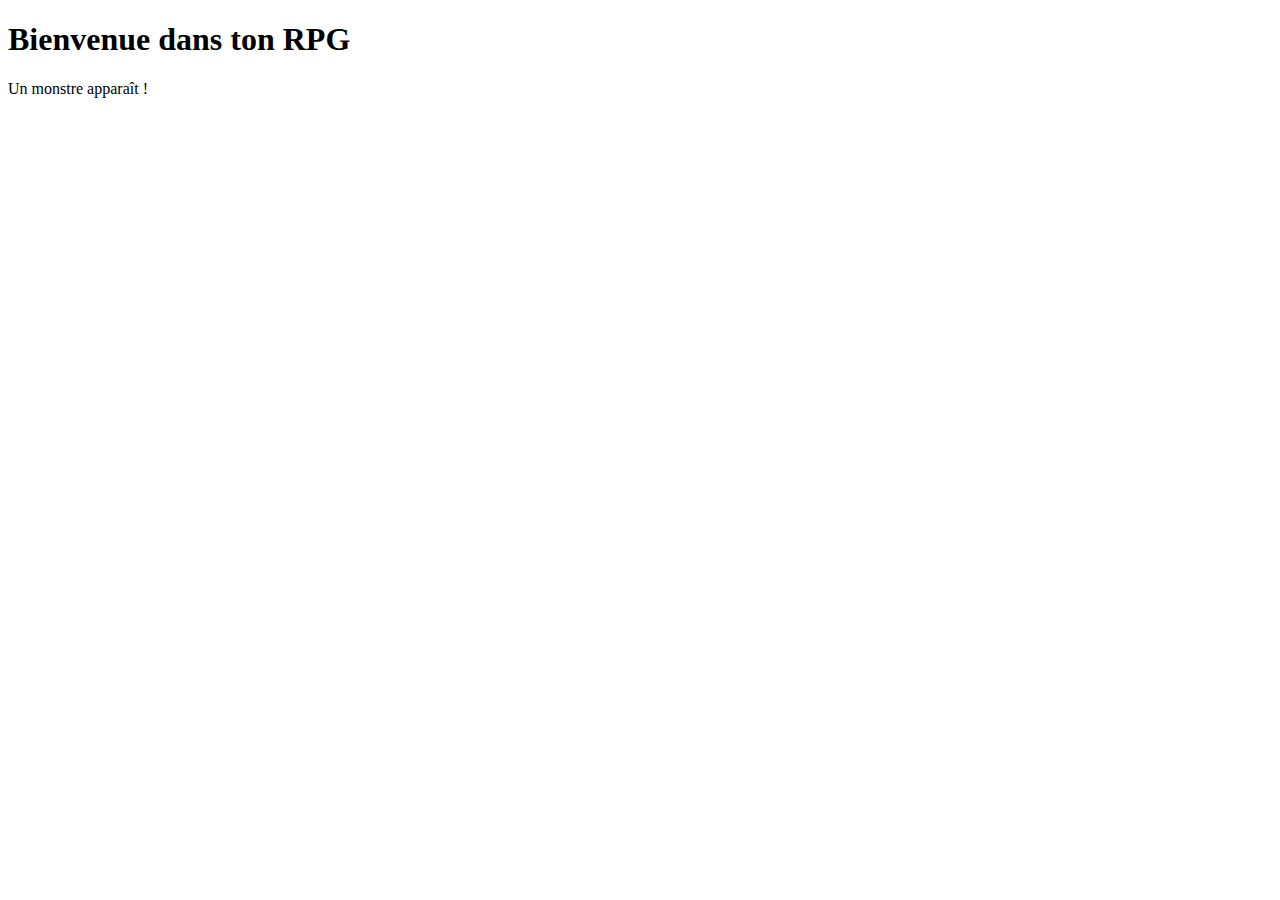
==== index.html @ 2b4ee869 "Update and rename Index.html to index.html" ====
<!DOCTYPE html>
<html lang="fr">
<head>
    <meta charset="UTF-8">
    <meta name="viewport" content="width=device-width, initial-scale=1.0">
    <title>RPG Textuel</title>
</head>
<body>
    <h1>Bienvenue dans ton RPG</h1>
    <p>Un monstre apparaît !</p>
</body>
</html>
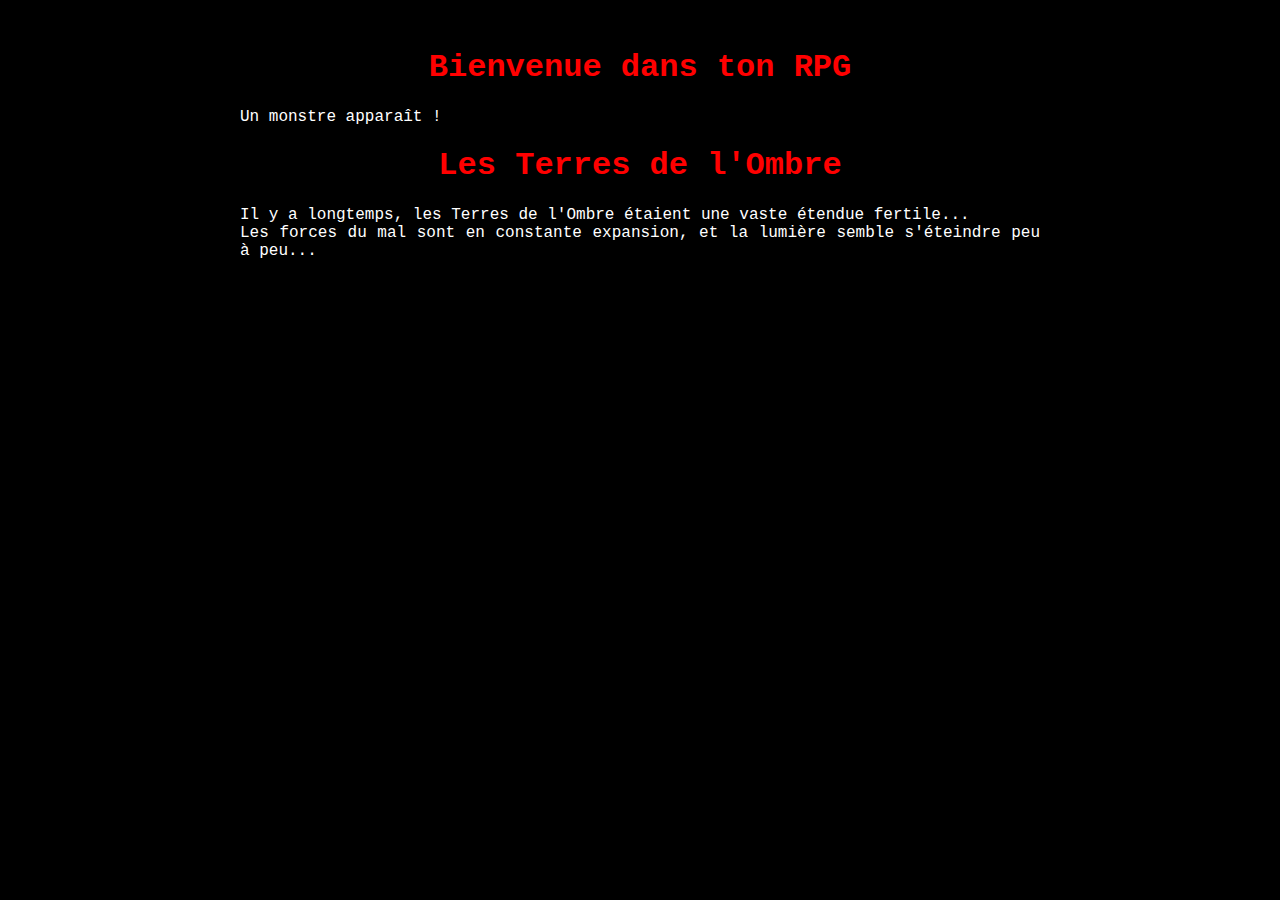
==== commit 06273104: "Update index.html" ====
--- a/index.html
+++ b/index.html
@@ -10,3 +10,27 @@
     <p>Un monstre apparaît !</p>
 </body>
 </html>
+<!DOCTYPE html>
+<html lang="fr">
+<head>
+    <meta charset="UTF-8">
+    <meta name="viewport" content="width=device-width, initial-scale=1.0">
+    <title>Les Terres de l'Ombre</title>
+    <style>
+        body {
+            background-color: black;
+            color: white;
+            font-family: 'Courier New', Courier, monospace;
+            text-align: center;
+            padding: 20px;
+        }
+        h1 { color: red; }
+        p { max-width: 800px; margin: auto; text-align: justify; }
+    </style>
+</head>
+<body>
+    <h1>Les Terres de l'Ombre</h1>
+    <p>Il y a longtemps, les Terres de l'Ombre étaient une vaste étendue fertile...</p>
+    <p>Les forces du mal sont en constante expansion, et la lumière semble s'éteindre peu à peu...</p>
+</body>
+</html>
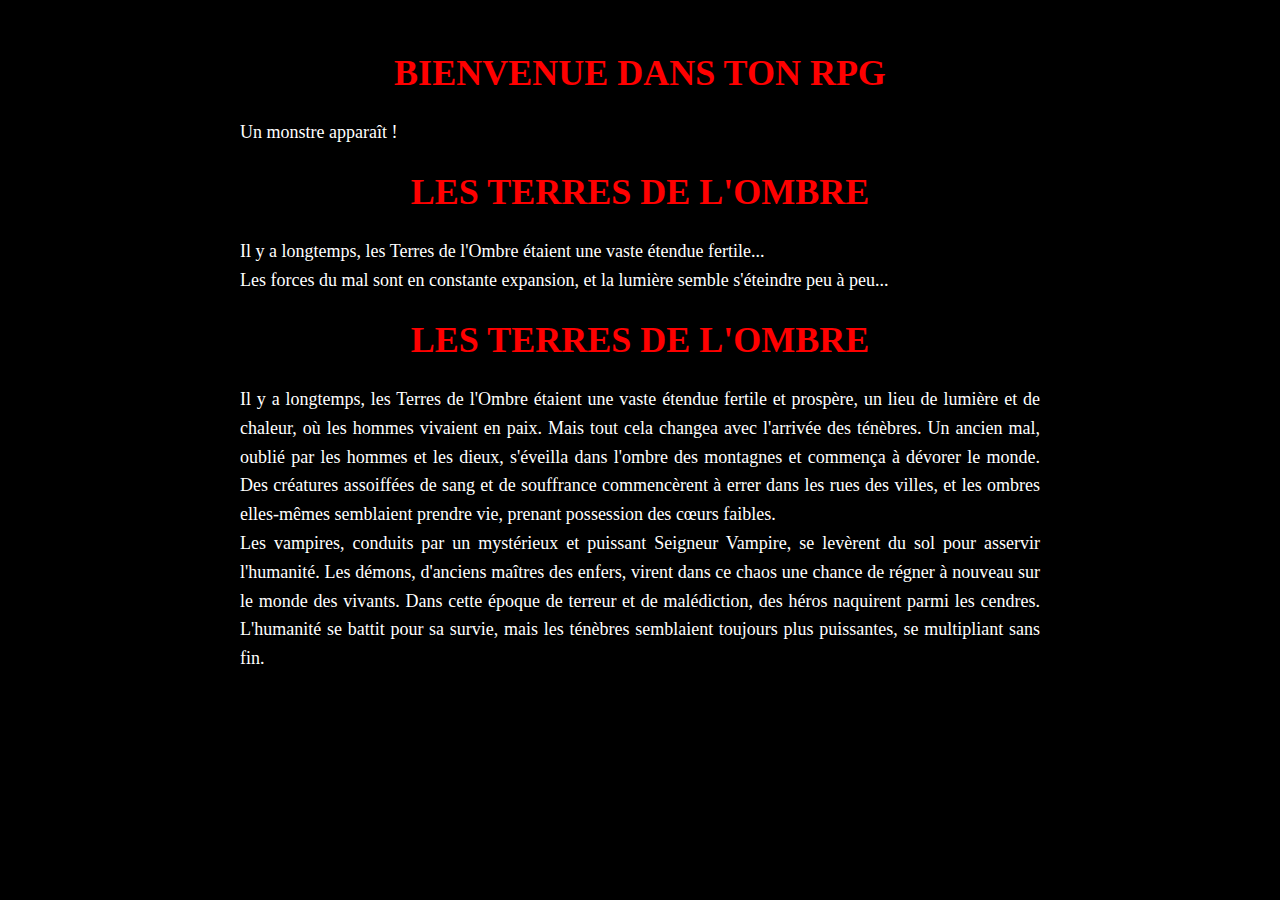
==== commit 1f7e168a: "Update index.html" ====
--- a/index.html
+++ b/index.html
@@ -34,3 +34,48 @@
     <p>Les forces du mal sont en constante expansion, et la lumière semble s'éteindre peu à peu...</p>
 </body>
 </html>
+<!DOCTYPE html>
+<html lang="fr">
+<head>
+    <meta charset="UTF-8">
+    <meta name="viewport" content="width=device-width, initial-scale=1.0">
+    <title>Les Terres de l'Ombre</title>
+    <style>
+        body {
+            background-color: black;
+            color: white;
+            font-family: 'Times New Roman', serif;
+            text-align: center;
+            padding: 20px;
+        }
+        h1 {
+            font-size: 36px;
+            text-transform: uppercase;
+        }
+        p {
+            font-size: 18px;
+            max-width: 800px;
+            margin: 0 auto;
+            line-height: 1.6;
+        }
+    </style>
+</head>
+<body>
+
+    <h1>Les Terres de l'Ombre</h1>
+
+    <p>
+        Il y a longtemps, les Terres de l'Ombre étaient une vaste étendue fertile et prospère, un lieu de lumière et de chaleur, où les hommes vivaient en paix.
+        Mais tout cela changea avec l'arrivée des ténèbres. Un ancien mal, oublié par les hommes et les dieux, s'éveilla dans l'ombre des montagnes et commença à dévorer le monde.
+        Des créatures assoiffées de sang et de souffrance commencèrent à errer dans les rues des villes, et les ombres elles-mêmes semblaient prendre vie, prenant possession des cœurs faibles.
+    </p>
+
+    <p>
+        Les vampires, conduits par un mystérieux et puissant Seigneur Vampire, se levèrent du sol pour asservir l'humanité.
+        Les démons, d'anciens maîtres des enfers, virent dans ce chaos une chance de régner à nouveau sur le monde des vivants.
+        Dans cette époque de terreur et de malédiction, des héros naquirent parmi les cendres.
+        L'humanité se battit pour sa survie, mais les ténèbres semblaient toujours plus puissantes, se multipliant sans fin.
+    </p>
+
+</body>
+</html>
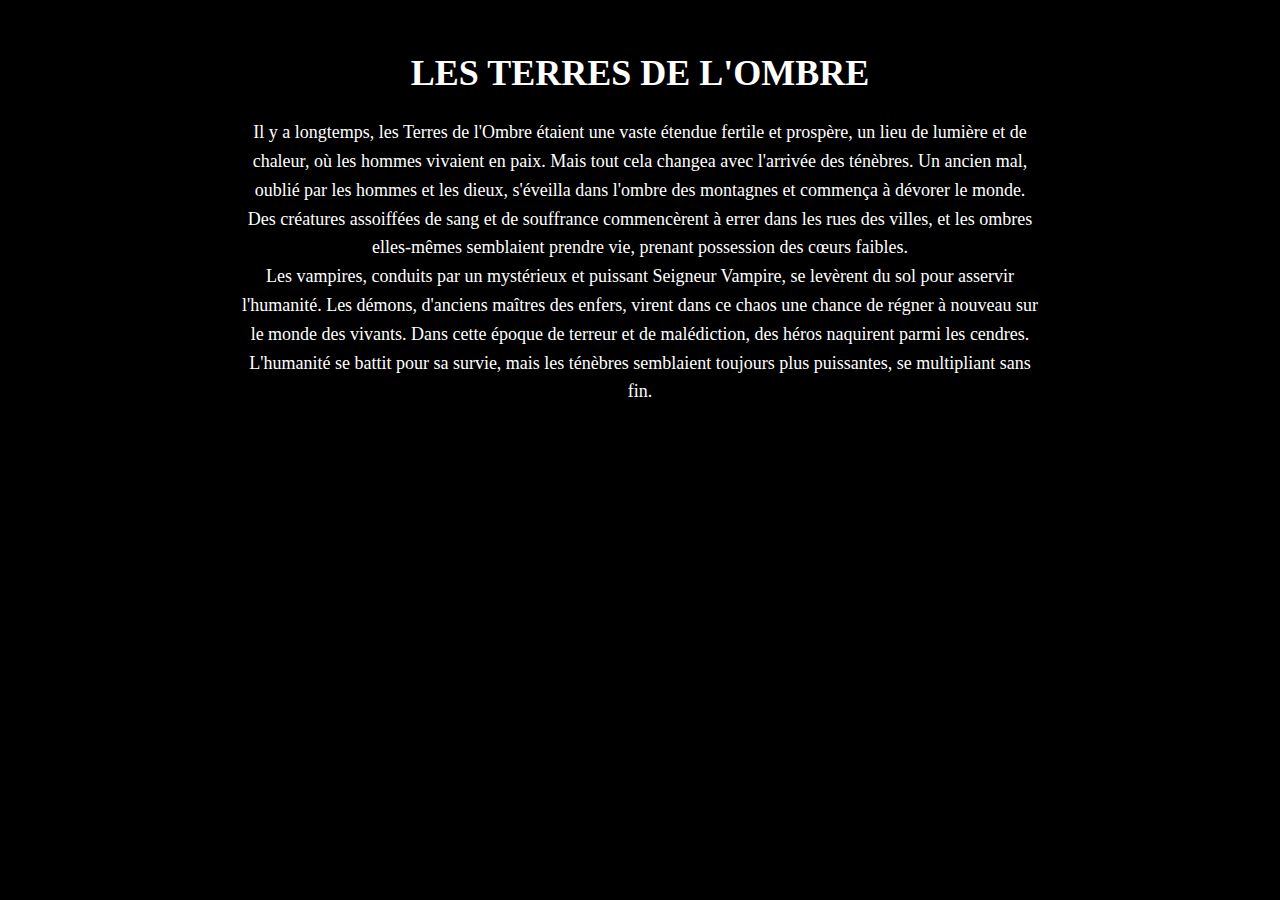
==== commit 14c5430e: "Update index.html" ====
--- a/index.html
+++ b/index.html
@@ -1,39 +1,4 @@
-<!DOCTYPE html>
-<html lang="fr">
-<head>
-    <meta charset="UTF-8">
-    <meta name="viewport" content="width=device-width, initial-scale=1.0">
-    <title>RPG Textuel</title>
-</head>
-<body>
-    <h1>Bienvenue dans ton RPG</h1>
-    <p>Un monstre apparaît !</p>
-</body>
-</html>
-<!DOCTYPE html>
-<html lang="fr">
-<head>
-    <meta charset="UTF-8">
-    <meta name="viewport" content="width=device-width, initial-scale=1.0">
-    <title>Les Terres de l'Ombre</title>
-    <style>
-        body {
-            background-color: black;
-            color: white;
-            font-family: 'Courier New', Courier, monospace;
-            text-align: center;
-            padding: 20px;
-        }
-        h1 { color: red; }
-        p { max-width: 800px; margin: auto; text-align: justify; }
-    </style>
-</head>
-<body>
-    <h1>Les Terres de l'Ombre</h1>
-    <p>Il y a longtemps, les Terres de l'Ombre étaient une vaste étendue fertile...</p>
-    <p>Les forces du mal sont en constante expansion, et la lumière semble s'éteindre peu à peu...</p>
-</body>
-</html>
+
 <!DOCTYPE html>
 <html lang="fr">
 <head>
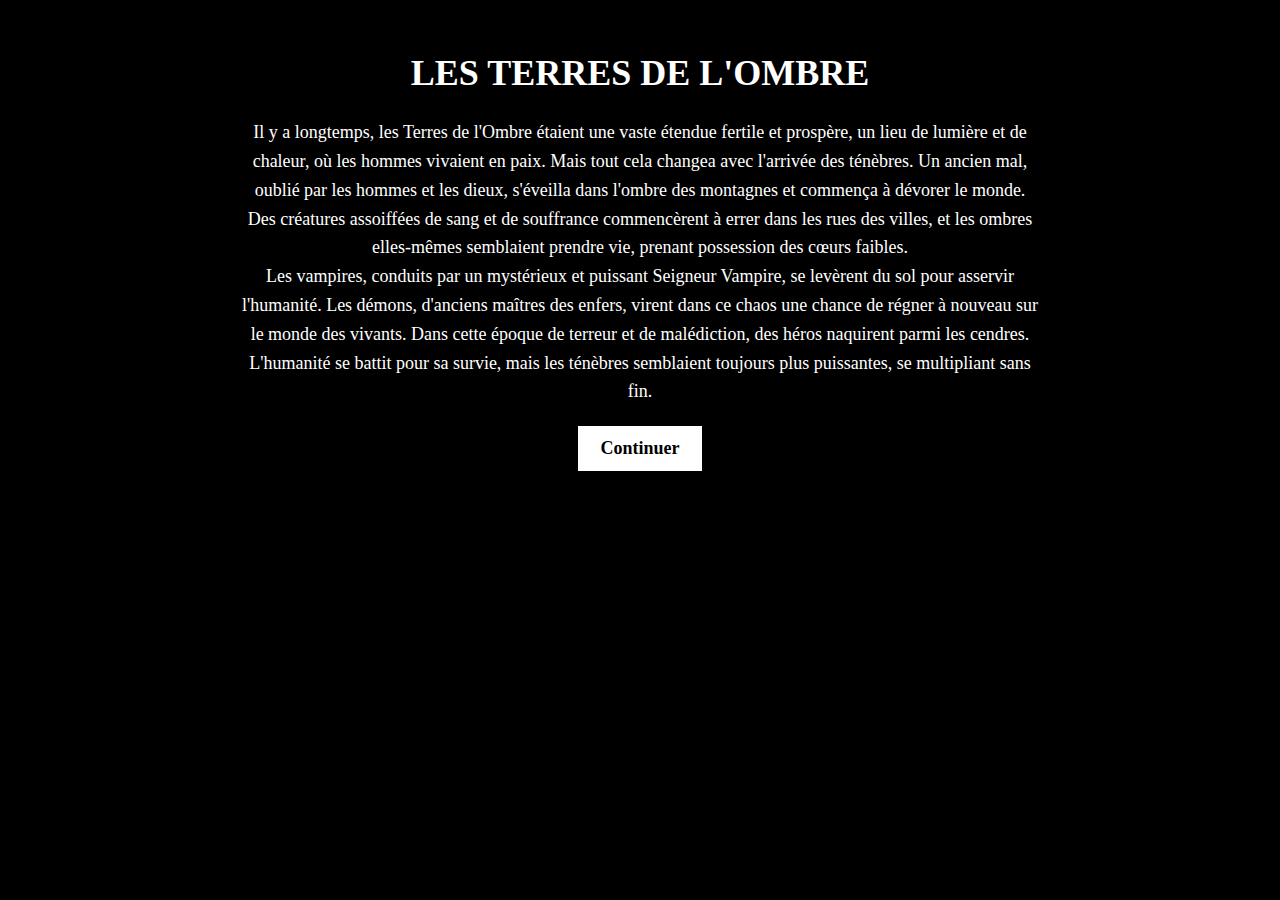
==== commit 42107101: "Update index.html" ====
--- a/index.html
+++ b/index.html
@@ -1,4 +1,3 @@
-
 <!DOCTYPE html>
 <html lang="fr">
 <head>
@@ -23,6 +22,23 @@
             margin: 0 auto;
             line-height: 1.6;
         }
+        .button {
+            display: inline-block;
+            margin-top: 20px;
+            padding: 10px 20px;
+            font-size: 18px;
+            font-weight: bold;
+            color: black;
+            background-color: white;
+            border: 2px solid white;
+            cursor: pointer;
+            text-decoration: none;
+            transition: 0.3s;
+        }
+        .button:hover {
+            background-color: darkred;
+            color: white;
+        }
     </style>
 </head>
 <body>
@@ -42,5 +58,7 @@
         L'humanité se battit pour sa survie, mais les ténèbres semblaient toujours plus puissantes, se multipliant sans fin.
     </p>
 
+    <a href="selection.html" class="button">Continuer</a>
+
 </body>
 </html>
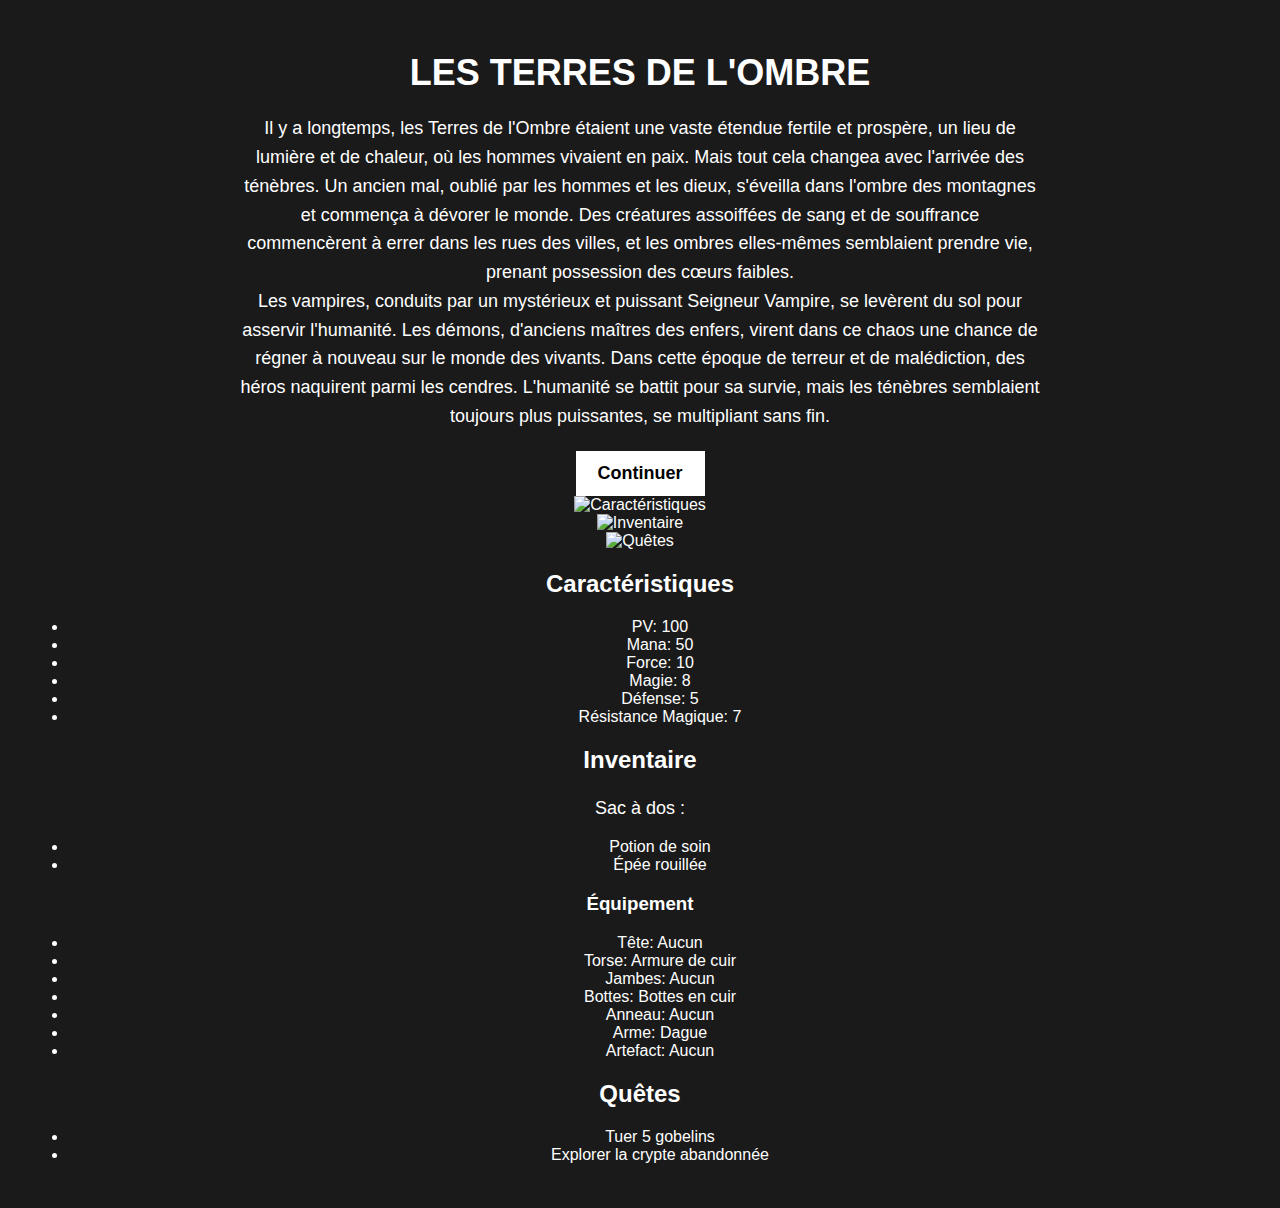
==== commit 861a4240: "Update index.html" ====
--- a/index.html
+++ b/index.html
@@ -62,3 +62,67 @@
 
 </body>
 </html>
+<!DOCTYPE html>
+<html lang="fr">
+<head>
+    <meta charset="UTF-8">
+    <meta name="viewport" content="width=device-width, initial-scale=1.0">
+    <title>Barre d'Interface</title>
+    <link rel="stylesheet" href="styles.css">
+</head>
+<body>
+
+    <div class="bottom-bar">
+        <div class="icon" id="stats-icon">
+            <img src="images/stats.png" alt="Caractéristiques">
+        </div>
+        <div class="icon" id="inventory-icon">
+            <img src="images/inventory.png" alt="Inventaire">
+        </div>
+        <div class="icon" id="quests-icon">
+            <img src="images/quests.png" alt="Quêtes">
+        </div>
+    </div>
+
+    <div id="stats-panel" class="panel hidden">
+        <h2>Caractéristiques</h2>
+        <ul>
+            <li>PV: 100</li>
+            <li>Mana: 50</li>
+            <li>Force: 10</li>
+            <li>Magie: 8</li>
+            <li>Défense: 5</li>
+            <li>Résistance Magique: 7</li>
+        </ul>
+    </div>
+
+    <div id="inventory-panel" class="panel hidden">
+        <h2>Inventaire</h2>
+        <p>Sac à dos :</p>
+        <ul id="inventory-list">
+            <li>Potion de soin</li>
+            <li>Épée rouillée</li>
+        </ul>
+        <h3>Équipement</h3>
+        <ul>
+            <li>Tête: Aucun</li>
+            <li>Torse: Armure de cuir</li>
+            <li>Jambes: Aucun</li>
+            <li>Bottes: Bottes en cuir</li>
+            <li>Anneau: Aucun</li>
+            <li>Arme: Dague</li>
+            <li>Artefact: Aucun</li>
+        </ul>
+    </div>
+
+    <div id="quests-panel" class="panel hidden">
+        <h2>Quêtes</h2>
+        <ul>
+            <li>Tuer 5 gobelins</li>
+            <li>Explorer la crypte abandonnée</li>
+        </ul>
+    </div>
+
+    <script src="script.js"></script>
+</body>
+</html>--- a/styles.css
+++ b/styles.css
@@ -0,0 +1,68 @@
+body {
+    font-family: Arial, sans-serif;
+    text-align: center;
+    background-color: #1a1a1a;
+    color: white;
+}
+
+h1 {
+    margin-bottom: 20px;
+}
+
+.characters-container {
+    display: flex;
+    flex-wrap: wrap;
+    justify-content: center;
+    gap: 20px;
+}
+
+.character {
+    background-color: #333;
+    padding: 15px;
+    border-radius: 10px;
+    text-align: center;
+    width: 180px;
+    cursor: pointer;
+    transition: transform 0.2s ease-in-out;
+}
+
+.character:hover {
+    transform: scale(1.1);
+}
+
+.character img {
+    width: 100%;
+    height: auto;
+    border-radius: 5px;
+}
+
+.character p {
+    font-weight: bold;
+    margin: 10px 0 5px;
+}
+
+.character span {
+    font-size: 14px;
+    display: block;
+    color: #ccc;
+}
+
+#selected-character {
+    margin-top: 20px;
+    font-size: 18px;
+}
+
+#start-game {
+    display: none;
+    margin-top: 20px;
+    padding: 10px 20px;
+    font-size: 16px;
+    background-color: #ff6600;
+    color: white;
+    border: none;
+    cursor: pointer;
+}
+
+#start-game:hover {
+    background-color: #cc5500;
+}
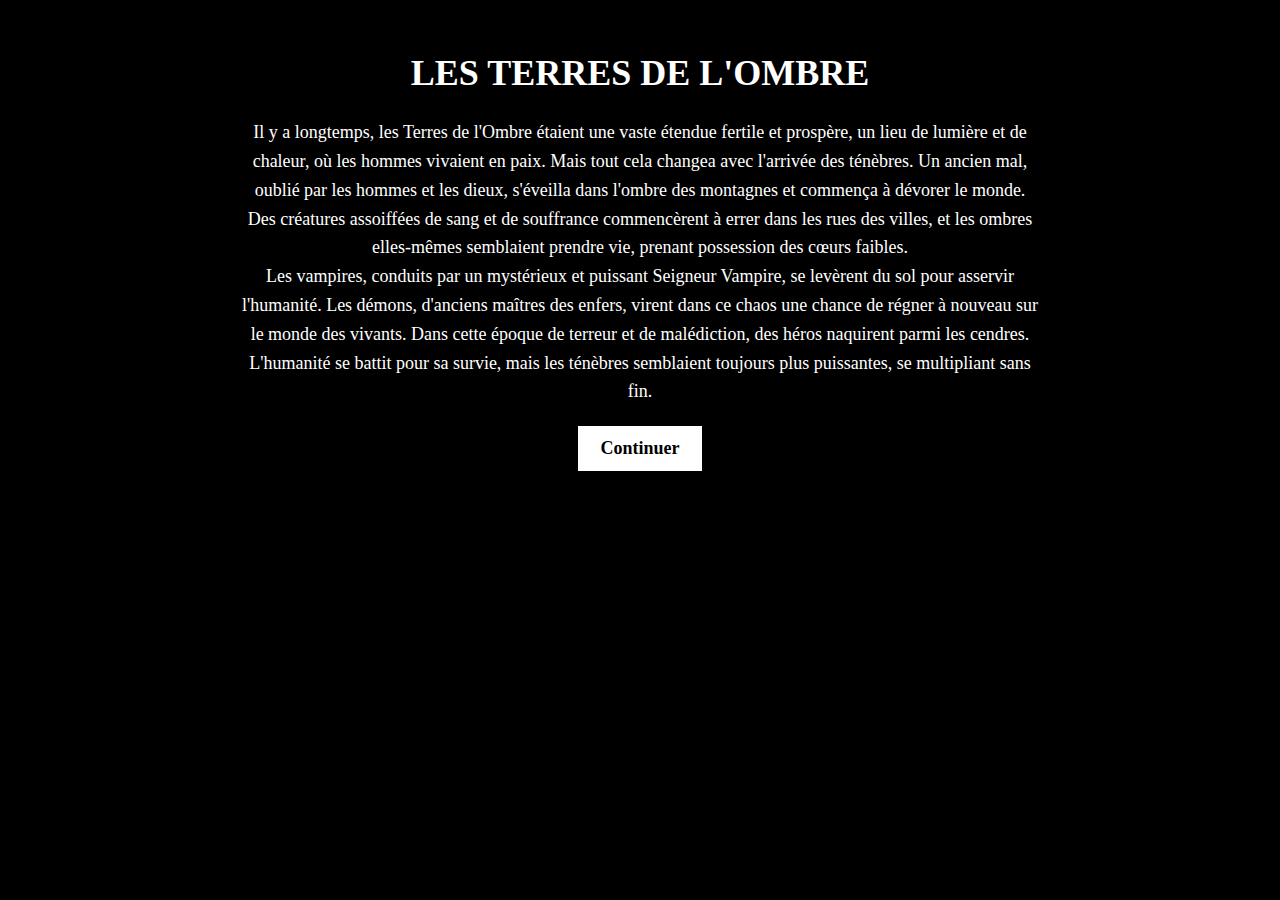
==== commit 9a0fe28b: "Update index.html" ====
--- a/index.html
+++ b/index.html
@@ -62,67 +62,3 @@
 
 </body>
 </html>
-<!DOCTYPE html>
-<html lang="fr">
-<head>
-    <meta charset="UTF-8">
-    <meta name="viewport" content="width=device-width, initial-scale=1.0">
-    <title>Barre d'Interface</title>
-    <link rel="stylesheet" href="styles.css">
-</head>
-<body>
-
-    <div class="bottom-bar">
-        <div class="icon" id="stats-icon">
-            <img src="images/stats.png" alt="Caractéristiques">
-        </div>
-        <div class="icon" id="inventory-icon">
-            <img src="images/inventory.png" alt="Inventaire">
-        </div>
-        <div class="icon" id="quests-icon">
-            <img src="images/quests.png" alt="Quêtes">
-        </div>
-    </div>
-
-    <div id="stats-panel" class="panel hidden">
-        <h2>Caractéristiques</h2>
-        <ul>
-            <li>PV: 100</li>
-            <li>Mana: 50</li>
-            <li>Force: 10</li>
-            <li>Magie: 8</li>
-            <li>Défense: 5</li>
-            <li>Résistance Magique: 7</li>
-        </ul>
-    </div>
-
-    <div id="inventory-panel" class="panel hidden">
-        <h2>Inventaire</h2>
-        <p>Sac à dos :</p>
-        <ul id="inventory-list">
-            <li>Potion de soin</li>
-            <li>Épée rouillée</li>
-        </ul>
-        <h3>Équipement</h3>
-        <ul>
-            <li>Tête: Aucun</li>
-            <li>Torse: Armure de cuir</li>
-            <li>Jambes: Aucun</li>
-            <li>Bottes: Bottes en cuir</li>
-            <li>Anneau: Aucun</li>
-            <li>Arme: Dague</li>
-            <li>Artefact: Aucun</li>
-        </ul>
-    </div>
-
-    <div id="quests-panel" class="panel hidden">
-        <h2>Quêtes</h2>
-        <ul>
-            <li>Tuer 5 gobelins</li>
-            <li>Explorer la crypte abandonnée</li>
-        </ul>
-    </div>
-
-    <script src="script.js"></script>
-</body>
-</html>